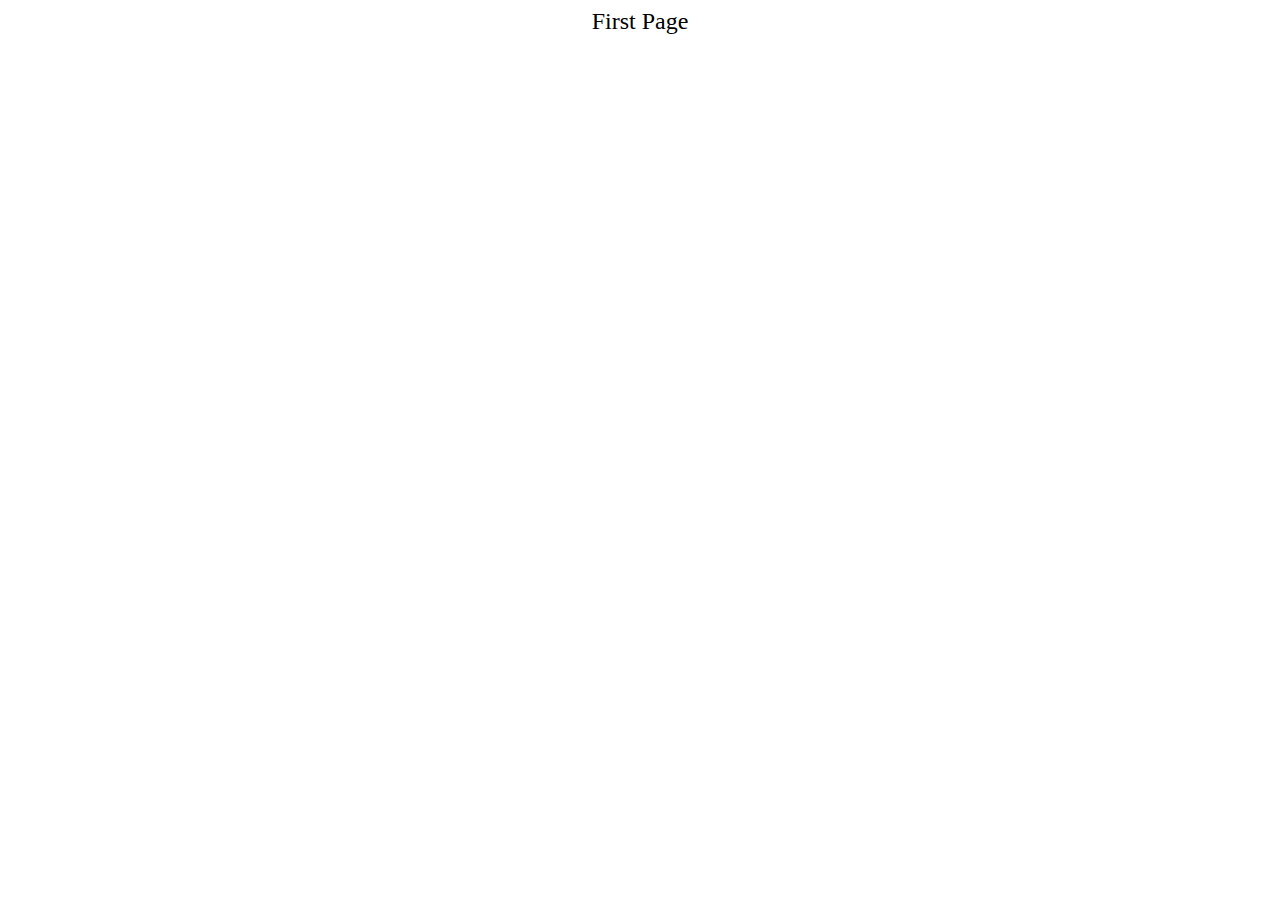
==== page.html @ 67c3d04c "add second page" ====
<!DOCTYPE html>
<html lang="en">
<head>
  <meta charset="UTF-8">
  <meta http-equiv="X-UA-Compatible" content="IE=edge">
  <meta name="viewport" content="width=device-width, initial-scale=1.0">
  <title>Price</title>
  <link rel="stylesheet" href="./css/main.css">
</head>
<body>
  <a href="./index.html">First Page</a>
  <script src="./js/scriptsecond.js"></script>
</body>
</html>
---- css/main.css ----
.body {
  background-image: url(../img/motogonka.jpg);
  background-repeat: no-repeat;
  background-size: 1200px 700px;
  background-position: left calc(50%) top 150px;
}

a {
  display: block;
  font-size: 24px;
  text-align: center;
  color: black;
  text-decoration: none;
}
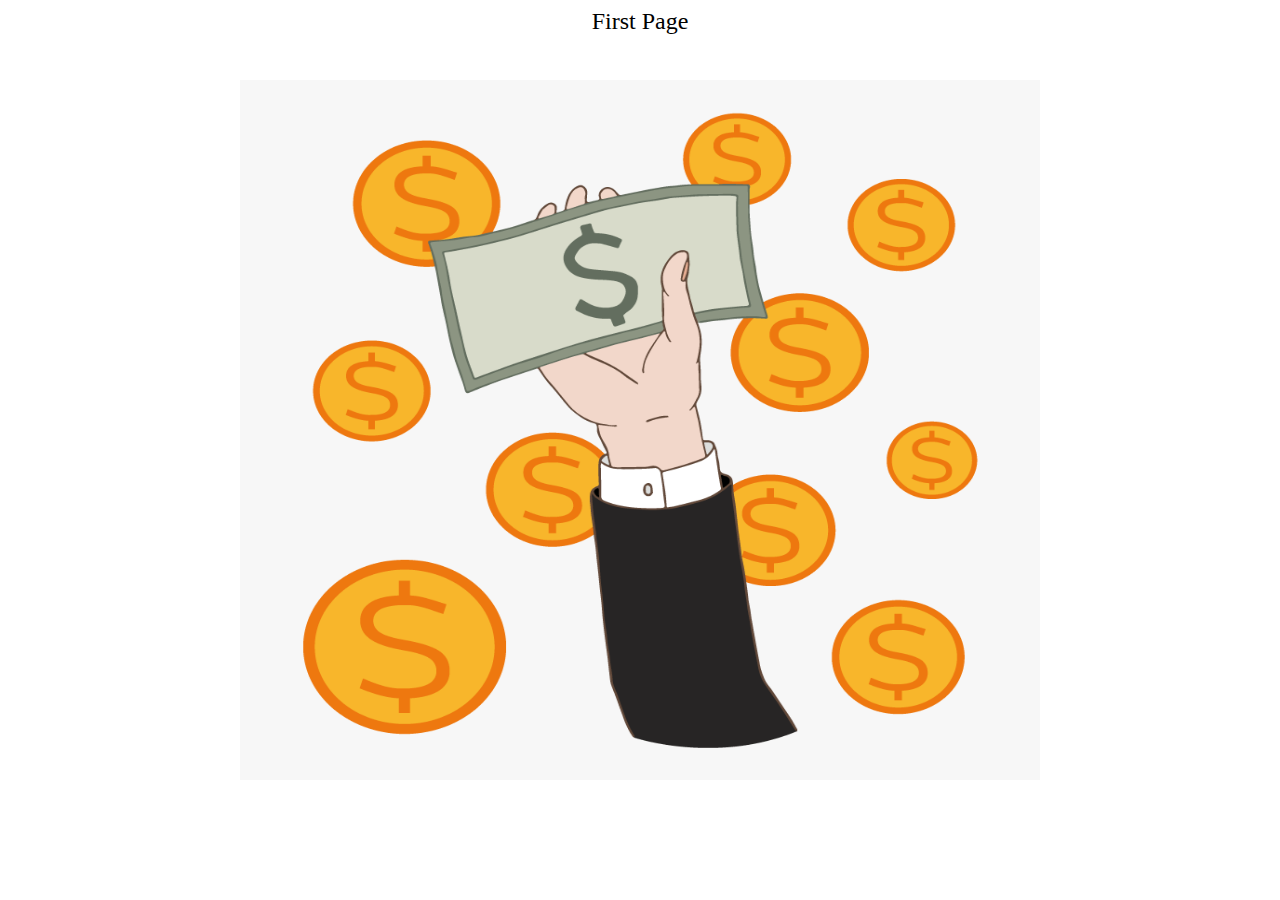
==== commit 28751a77: "add some changes to second page" ====
--- a/page.html
+++ b/page.html
@@ -7,7 +7,7 @@
   <title>Price</title>
   <link rel="stylesheet" href="./css/main.css">
 </head>
-<body>
+<body class="second-body">
   <a href="./index.html">First Page</a>
   <script src="./js/scriptsecond.js"></script>
 </body>
--- a/css/main.css
+++ b/css/main.css
@@ -3,6 +3,13 @@
   background-repeat: no-repeat;
   background-size: 1200px 700px;
   background-position: left calc(50%) top 150px;
+}
+
+.second-body {
+  background-image: url(../img/money.png);
+  background-repeat: no-repeat;
+  background-size: 800px 700px;
+  background-position: left calc(50%) top 80px;
 }
 
 a {
